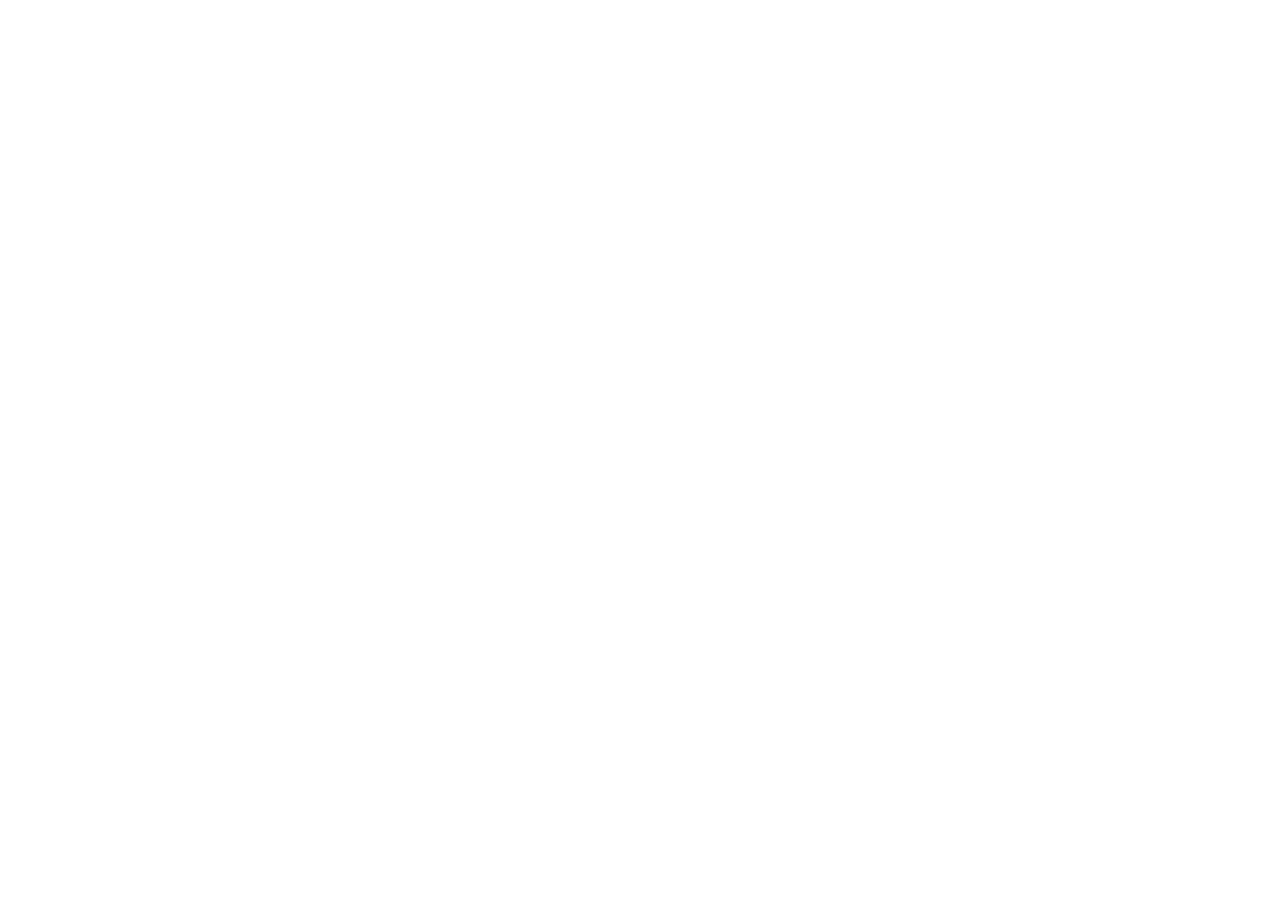
==== frontend/static/index.html @ 258fad47 "Switched to yew over Elm" ====
<!doctype html>
<html lang="en">
    <head>
        <meta charset="utf-8"/>
        <title>Movies DB</title>
        <link rel="stylesheet" href="main.css"/>
    </head>
    <body>
        <script src="frontend.js"></script>
    </body>
</html>
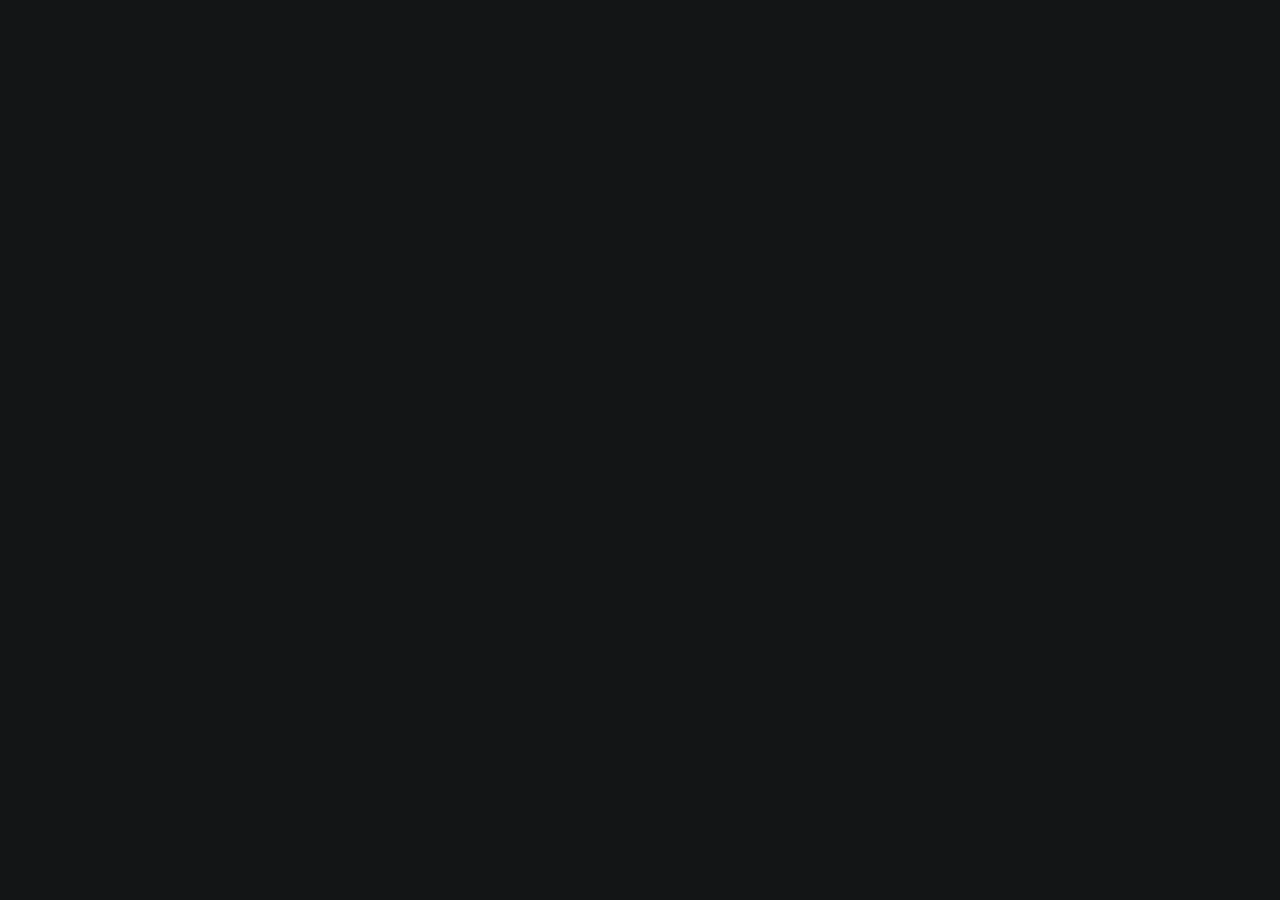
==== commit 95b122e0: "Inital main page" ====
--- a/frontend/static/index.html
+++ b/frontend/static/index.html
@@ -3,6 +3,7 @@
     <head>
         <meta charset="utf-8"/>
         <title>Movies DB</title>
+        <link href="https://fonts.googleapis.com/css?family=Roboto" rel="stylesheet">
         <link rel="stylesheet" href="main.css"/>
     </head>
     <body>
--- a/frontend/static/main.css
+++ b/frontend/static/main.css
@@ -0,0 +1,36 @@
+.list {
+    display: grid;
+    grid-template-columns: auto;
+}
+
+.list div {
+    padding: 0.2em 0 0.2em 1em;
+}
+
+.odd {
+    background-color: rgb(34, 37, 38);
+}
+
+h1 {
+    margin: 0;
+}
+
+header {
+    border-bottom: solid #a4282f;
+    border-bottom-width: 1px;
+    padding: 1em;
+}
+
+main {
+    font-size: 1.3em;
+    padding-top: 1em;
+}
+
+body {
+    background-color: rgb(19, 21, 22);;
+    color: rgb(186, 184, 182);;
+    font-family: -system-ui, -apple-system, BlinkMacSystemFont, "Segoe UI", Roboto, Helvetica, Arial,
+        sans-serif, "Apple Color Emoji", "Segoe UI Emoji", "Segoe UI Symbol";
+    margin: 0;
+}
+
